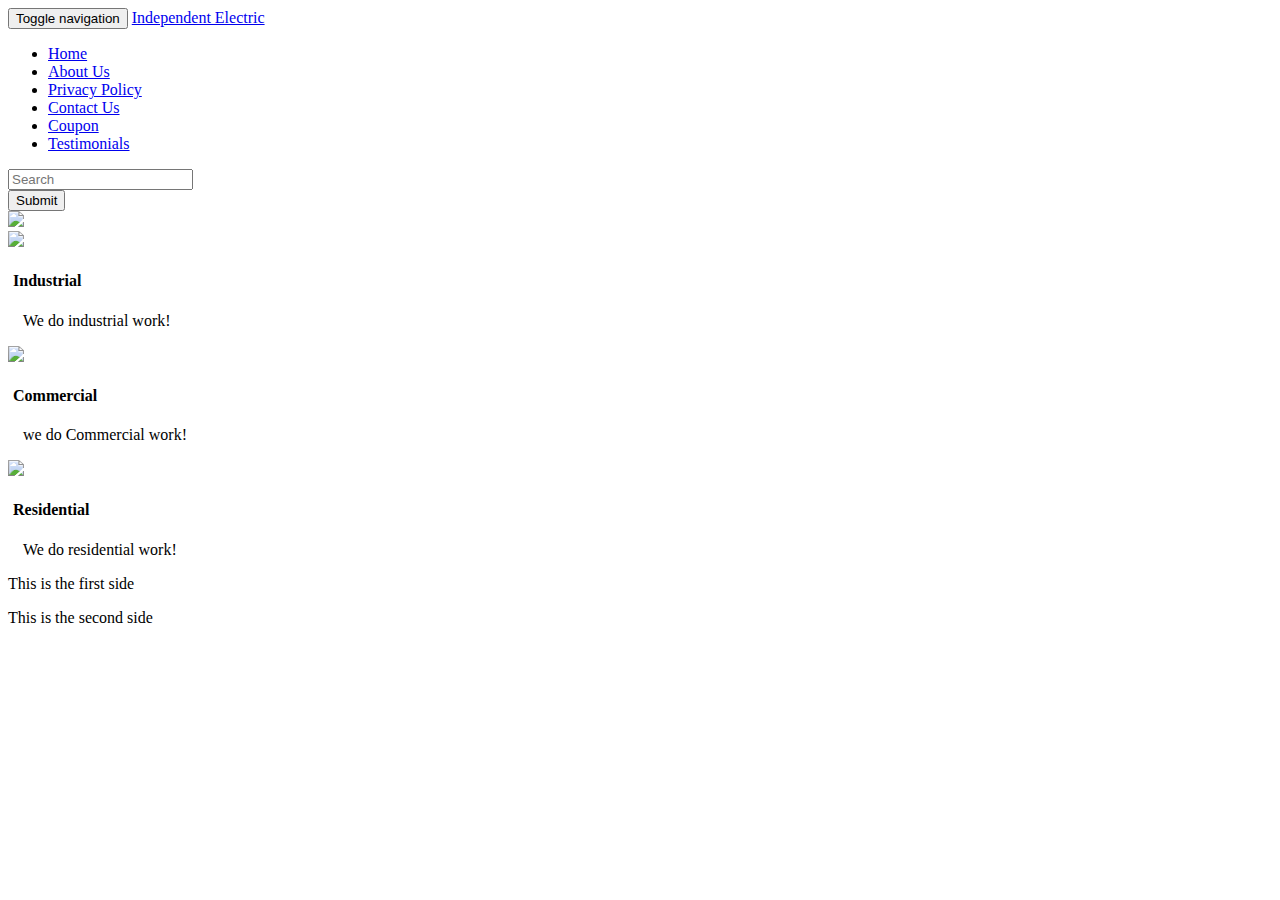
==== index.html @ 75976e56 "added index.html" ====
<!DOCTYPE html>
<html lang="en">
    <head>
        <meta http-equiv="Content-type" content="text/html; charset=utf-8">

     	<meta name="viewport" content="width=device-width, initial-scale=1.0">   
	<title>Interactive Bootstrap Wireframes</title>
        
	<link rel="stylesheet" href="http://www.rha.msu.edu/dev/electric/css/bootstrap.css" type="text/css" media="screen" title="master" charset="utf-8">
        <link rel="stylesheet" href="css/electric.css" type="text/css" media="screen" title="master" charset="utf-8">
        <!--<link rel="stylesheet" href="css/bootstrap.css" type="text/css" media="screen" title="master" charset="utf-8">-->

	
	<script type="text/javascript" src="http://ajax.googleapis.com/ajax/libs/jquery/1.10.2/jquery.min.js"></script>
	<!--<script src="js/bootstrap.min.js" type="text/javascript"></script>-->
        <script src="js/bootstrap.js" type="text/javascript"></script>
	<!--<script src="js/search.js" type="text/javascript"></script>
	<script stc="js/classie.js" type="text/javascript"></script>-->

	<!--[if !IE 7]>
		<style type="text/css">
			#wrap {display:table;height:100%}
		</style>
	<![endif]-->    
    </head>
    <body>
	<div id="wrap">
        	<div class="container-fluid" id="container">

			<nav class="navbar navbar-default navbar-fixed-top" role="navigation">
  				<div class="container-fluid">
    				<!-- Brand and toggle get grouped for better mobile display -->
    					<div class="navbar-header">
     						<button type="button" class="navbar-toggle" data-toggle="collapse" data-target=".navbar-collapse">
        						<span class="sr-only">Toggle navigation</span>
        						<span class="icon-bar"></span>
        						<span class="icon-bar"></span>
        						<span class="icon-bar"></span>
      						</button>
      						<a class="navbar-brand" href="#">Independent Electric</a>
    					</div>

    			 	<!--Collect the nav links, forms, and other content for toggling -->
    					<div class="collapse navbar-collapse">
      						<ul class="nav navbar-nav">
        						<li class="active"><a href="#">Home</a></li>
        						<li class="navwidth"><a href="#">About Us</a></li>
							<li class="navwidth"><a href="#">Privacy Policy</a></li>
							<li class="navwidth"><a href="#">Contact Us</a></li>
							<li class="navwidth"><a href="#">Coupon</a></li>
							<li class="navwidth"><a href="#">Testimonials</a></li>
        						<!--<li class="dropdown">
          							<a href="#" class="dropdown-toggle" data-toggle="dropdown">Dropdown <b class="caret"></b></a>
          							<ul class="dropdown-menu">
									<li><a href="#">Action</a></li>
            								<li><a href="#">Another action</a></li>
            								<li><a href="#">Something else here</a></li>
           		 						<li class="divider"></li>
            								<li><a href="#">Separated link</a></li>
            								<li class="divider"></li>
            								<li><a href="#">One more separated link</a></li>
          							</ul>
        						</li>-->
      						</ul>
      						
						<form class="navbar-form navbar-right navpadding" role="search">
        						<div class="form-group">
          							<input type="text" class="form-control" placeholder="Search">
        						</div>
        						<button type="submit" class="btn btn-default navpadding">Submit</button>
      						</form>
					
    					</div><!-- /.navbar-collapse -->
  				</div><!-- /.container-fluid -->
			</nav>


			<div class="jumbotron">
				<img src="http://lorempixel.com/b/1000/500/" class="displayed img-responsive">
				<!--<img src="img/lightbulb.png" class="img-responsive" alt="bulb">-->
				<!--<img src="img/ladder_crop.png" class="img-responsive" alt="ladder">
				<img src="img/supply_company.jpeg" class="img-responsive" alt="supply">-->
			</div>


		
			<!--<div id="slider" class="carousel slide" data-ride="carousel">
				<ol class="carousel-indicators">
					<li data-target="#slider" data-slide-to="0" class="active"></li>
					<li data-target="#slider" data-slide-to="1"></li>
				</ol>
			
				<div class="carousel-inner">
					<div class="item active">
						<img src="img/supply_company.jpeg" alt = "supply">
					</div>-->
				
					<!--<div class="item">
						<img src="img/ladder_crop.png" alt="ladder">
					</div>-->
					<!--<div class="item">
						<img src="img/lightbulb.png" alt="bulb">
					</div>
				</div>
			
				<a class="left carousel-control" href="#slider" data-slide="prev"><span class="icon-prev"></span></a>
				<a class="right carousel-control" href="#slider" data-slide="next"><span class="icon-next"></span></a>
			</div>-->



		 
			<div class="row">
				<div class="content col-lg-4 col-sm-4 col-4 well">
					<div class="media">
						<!--<a href="#" class="pull-left"><img src="http://lorempixel.com/64/64/" alt="Image"></a>-->
						<a href="#"><!--class="pull-left"--><img src="http://lorempixel.com/b/350/175/"></a>
						<div class="media-body">
							<h4 class="media-heading" style="padding-left: 5px;">Industrial</h4>
							<p style="padding-left: 15px;">We do industrial work!</p>
						</div>
					</div>
				</div>
				<div class="content col-lg-4 col-sm-4 col-4 well">
					<div class="media">
                                        	<a href="#"><!--class="pull-left"--><img src="http://lorempixel.com/b/350/175/"></a>
                                        	<div class="media-body">
                                                	<h4 class="media-heading" style="padding-left: 5px;">Commercial</h4>
                                                	<p style="padding-left: 15px;">we do Commercial work!</p>
                                        	</div>
                                	</div>
				</div>
				<div class="content col-lg-4 col-sm-4 col-4 well">
					<div class="media">
                                        	<a href="#"><!--class="pull-left"--><img src="http://lorempixel.com/b/350/175/"></a>
                                        	<div class="media-body">
                                                	<h4 class="media-heading" style="padding-left: 5px;">Residential</h4>
                                                	<p style="padding-left: 15px;">We do residential work!</p>
                                        	</div>
                                	</div>
				</div>
			</div>
        	</div> <!--end container -->
	</div> <!--end wrap -->		

    </body>
    
    <footer id="footer" class="well">
	<div class="div1">
		<p>This is the first side</p>
	</div>
	<div class="div2">
		<p>This is the second side</p>
	</div>
    </footer>

</html>
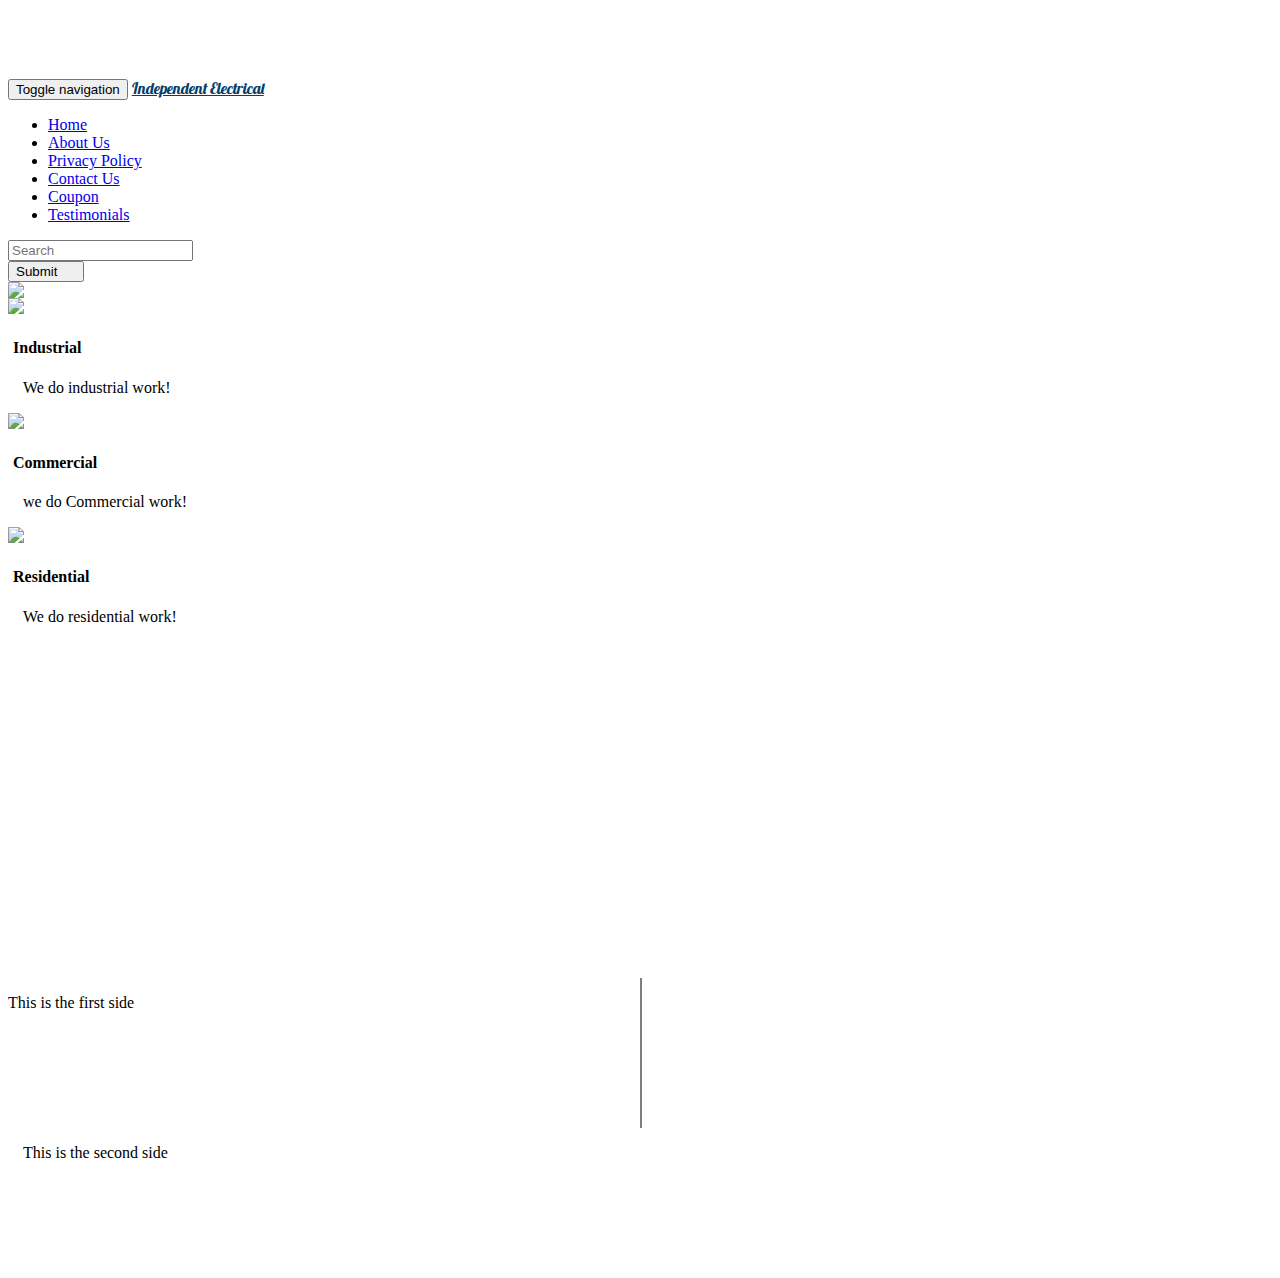
==== commit 17c5d246: "modified color for logo, and fixed the horizontal scrolling" ====
--- a/index.html
+++ b/index.html
@@ -2,30 +2,31 @@
 <html lang="en">
     <head>
         <meta http-equiv="Content-type" content="text/html; charset=utf-8">
+        <meta name="viewport" content="width=device-width, initial-scale=1.0">
 
-     	<meta name="viewport" content="width=device-width, initial-scale=1.0">   
-	<title>Interactive Bootstrap Wireframes</title>
-        
-	<link rel="stylesheet" href="http://www.rha.msu.edu/dev/electric/css/bootstrap.css" type="text/css" media="screen" title="master" charset="utf-8">
+        <title>Interactive Bootstrap Wireframes</title>
+
+	    <link rel="stylesheet" href="http://www.rha.msu.edu/dev/electric/css/bootstrap.css" type="text/css" media="screen" title="master" charset="utf-8">
         <link rel="stylesheet" href="css/electric.css" type="text/css" media="screen" title="master" charset="utf-8">
         <!--<link rel="stylesheet" href="css/bootstrap.css" type="text/css" media="screen" title="master" charset="utf-8">-->
 
-	
-	<script type="text/javascript" src="http://ajax.googleapis.com/ajax/libs/jquery/1.10.2/jquery.min.js"></script>
-	<!--<script src="js/bootstrap.min.js" type="text/javascript"></script>-->
+        <link href='http://fonts.googleapis.com/css?family=Lobster' rel='stylesheet' type='text/css'>
+
+	    <script type="text/javascript" src="http://ajax.googleapis.com/ajax/libs/jquery/1.10.2/jquery.min.js"></script>
+	    <!--<script src="js/bootstrap.min.js" type="text/javascript"></script>-->
         <script src="js/bootstrap.js" type="text/javascript"></script>
-	<!--<script src="js/search.js" type="text/javascript"></script>
-	<script stc="js/classie.js" type="text/javascript"></script>-->
+	    <!--<script src="js/search.js" type="text/javascript"></script>
+	    <script stc="js/classie.js" type="text/javascript"></script>-->
 
-	<!--[if !IE 7]>
-		<style type="text/css">
-			#wrap {display:table;height:100%}
-		</style>
-	<![endif]-->    
+	    <!--[if !IE 7]>
+		      <style type="text/css">
+			           #wrap {display:table;height:100%}
+		      </style>
+	    <![endif]-->
     </head>
     <body>
 	<div id="wrap">
-        	<div class="container-fluid" id="container">
+        	<!--<div class="container-fluid" id="container">-->
 
 			<nav class="navbar navbar-default navbar-fixed-top" role="navigation">
   				<div class="container-fluid">
@@ -37,7 +38,7 @@
         						<span class="icon-bar"></span>
         						<span class="icon-bar"></span>
       						</button>
-      						<a class="navbar-brand" href="#">Independent Electric</a>
+      						<a class="navbar-brand" id="brand" href="#">Independent Electrical</a>
     					</div>
 
     			 	<!--Collect the nav links, forms, and other content for toggling -->
@@ -45,14 +46,14 @@
       						<ul class="nav navbar-nav">
         						<li class="active"><a href="#">Home</a></li>
         						<li class="navwidth"><a href="#">About Us</a></li>
-							<li class="navwidth"><a href="#">Privacy Policy</a></li>
-							<li class="navwidth"><a href="#">Contact Us</a></li>
-							<li class="navwidth"><a href="#">Coupon</a></li>
-							<li class="navwidth"><a href="#">Testimonials</a></li>
+                                <li class="navwidth"><a href="#">Privacy Policy</a></li>
+                                <li class="navwidth"><a href="#">Contact Us</a></li>
+                                <li class="navwidth"><a href="#">Coupon</a></li>
+                                <li class="navwidth"><a href="#">Testimonials</a></li>
         						<!--<li class="dropdown">
           							<a href="#" class="dropdown-toggle" data-toggle="dropdown">Dropdown <b class="caret"></b></a>
           							<ul class="dropdown-menu">
-									<li><a href="#">Action</a></li>
+                                            <li><a href="#">Action</a></li>
             								<li><a href="#">Another action</a></li>
             								<li><a href="#">Something else here</a></li>
            		 						<li class="divider"></li>
@@ -62,18 +63,17 @@
           							</ul>
         						</li>-->
       						</ul>
-      						
-						<form class="navbar-form navbar-right navpadding" role="search">
-        						<div class="form-group">
-          							<input type="text" class="form-control" placeholder="Search">
-        						</div>
-        						<button type="submit" class="btn btn-default navpadding">Submit</button>
-      						</form>
-					
+
+						    <form class="navbar-form navbar-right navpadding" role="search">
+                                <div class="form-group">
+                                    <input type="text" class="form-control" placeholder="Search">
+                                </div>
+                                <button type="submit" class="btn btn-default navpadding">Submit</button>
+                            </form>
+
     					</div><!-- /.navbar-collapse -->
   				</div><!-- /.container-fluid -->
 			</nav>
-
 
 			<div class="jumbotron">
 				<img src="http://lorempixel.com/b/1000/500/" class="displayed img-responsive">
@@ -83,18 +83,18 @@
 			</div>
 
 
-		
+
 			<!--<div id="slider" class="carousel slide" data-ride="carousel">
 				<ol class="carousel-indicators">
 					<li data-target="#slider" data-slide-to="0" class="active"></li>
 					<li data-target="#slider" data-slide-to="1"></li>
 				</ol>
-			
+
 				<div class="carousel-inner">
 					<div class="item active">
 						<img src="img/supply_company.jpeg" alt = "supply">
 					</div>-->
-				
+
 					<!--<div class="item">
 						<img src="img/ladder_crop.png" alt="ladder">
 					</div>-->
@@ -102,14 +102,14 @@
 						<img src="img/lightbulb.png" alt="bulb">
 					</div>
 				</div>
-			
+
 				<a class="left carousel-control" href="#slider" data-slide="prev"><span class="icon-prev"></span></a>
 				<a class="right carousel-control" href="#slider" data-slide="next"><span class="icon-next"></span></a>
 			</div>-->
 
 
 
-		 
+
 			<div class="row">
 				<div class="content col-lg-4 col-sm-4 col-4 well">
 					<div class="media">
@@ -123,28 +123,28 @@
 				</div>
 				<div class="content col-lg-4 col-sm-4 col-4 well">
 					<div class="media">
-                                        	<a href="#"><!--class="pull-left"--><img src="http://lorempixel.com/b/350/175/"></a>
-                                        	<div class="media-body">
-                                                	<h4 class="media-heading" style="padding-left: 5px;">Commercial</h4>
-                                                	<p style="padding-left: 15px;">we do Commercial work!</p>
-                                        	</div>
-                                	</div>
+                        <a href="#"><!--class="pull-left"--><img src="http://lorempixel.com/b/350/175/"></a>
+                        <div class="media-body">
+                            <h4 class="media-heading" style="padding-left: 5px;">Commercial</h4>
+                            <p style="padding-left: 15px;">we do Commercial work!</p>
+                        </div>
+                    </div>
 				</div>
 				<div class="content col-lg-4 col-sm-4 col-4 well">
 					<div class="media">
-                                        	<a href="#"><!--class="pull-left"--><img src="http://lorempixel.com/b/350/175/"></a>
-                                        	<div class="media-body">
-                                                	<h4 class="media-heading" style="padding-left: 5px;">Residential</h4>
-                                                	<p style="padding-left: 15px;">We do residential work!</p>
-                                        	</div>
-                                	</div>
+                        <a href="#"><!--class="pull-left"--><img src="http://lorempixel.com/b/350/175/"></a>
+                        <div class="media-body">
+                            <h4 class="media-heading" style="padding-left: 5px;">Residential</h4>
+                            <p style="padding-left: 15px;">We do residential work!</p>
+                        </div>
+                    </div>
 				</div>
 			</div>
-        	</div> <!--end container -->
-	</div> <!--end wrap -->		
+        	<!--</div> end container -->
+	</div> <!--end wrap -->
 
     </body>
-    
+
     <footer id="footer" class="well">
 	<div class="div1">
 		<p>This is the first side</p>
--- a/css/electric.css
+++ b/css/electric.css
@@ -0,0 +1,262 @@
+/* Search icon by IcoMoon, made with http://icomoon.io/app/ */
+@font-face {
+font-family: 'icomoon';
+src:url('../fonts/icomoon/icomoon.eot');
+src:url('../fonts/icomoon/icomoon.eot?#iefix') format('embedded-opentype'),
+url('../fonts/icomoon/icomoon.woff') format('woff'),
+url('../fonts/icomoon/icomoon.ttf') format('truetype'),
+url('../fonts/icomoon/icomoon.svg#icomoon') format('svg');
+
+font-weight: normal;
+font-style: normal;
+}
+
+/*Basic style rule to outline and space block-level elements */
+[class*="span"] {
+    background: #eee;
+    margin-bottom: 10px;
+}
+
+body {
+padding-top: 70px;
+height: 100%;
+overflow-x:hidden;
+}
+
+html {
+height: 100%;
+}
+
+#wrap {
+min-height: 100%;
+}
+
+#container {
+overflow-y: auto;
+padding-bottom: 150px;
+margin-right: 0px;
+padding-right: 0px;
+}
+
+.navwidth {
+margin-left: 0px;
+margin-right: 0px;
+padding-left: 0px;
+padding-right: 0px;
+}
+
+.navpadding {
+padding-right: 25px;
+}
+
+/*media query fix for navbar*/
+@media (max-width: 1050px)
+{
+    .navbar-header
+    {
+        float: none;
+    }
+    .navbar-left,.navbar-right {
+        float: none !important;
+    }
+    .navbar-toggle {
+        display: block;
+    }
+    .navbar-collapse {
+        border-top: 1px solid transparent;
+        box-shadow: inset 0 1px 0 rgba(255,255,255,0.1);
+    	height: 150px;
+	overflow-y: auto;
+    }
+    .navbar-fixed-top {
+	top: 0;
+	border-width: 0 0 1px;
+    }
+    .navbar-collapse.collapse {
+        display: none!important;
+    }
+    .navbar-nav {
+        float: none!important;
+	margin-top: 7.5px;
+    }
+    .navbar-nav>li {
+        float: none;
+    }
+    .navbar-nav>li>a {
+        padding-top: 10px;
+        padding-bottom: 10px;
+    }
+    .collapse.in{
+  	display:block !important;
+    }
+}
+
+
+/*end of navbar fix*/
+
+#brand {
+    font-family: 'Lobster', cursive;
+    color: #063E6D;
+    /*color: #024E6E;*/
+    /*color: #002E48;*/
+}
+
+
+/*start of search bar*/
+.sb-search {
+position: relative;
+margin-top: 10px;
+width: 0%;
+min-width: 60px;
+height: 60px;
+float: right;
+overflow: hidden;
+
+-webkit-transition: width 0.3s;
+-moz-transition: width 0.3s;
+transition: width 0.3s;
+
+-webkit-backface-visibility: hidden;
+}
+
+.sb-search-input {
+position: absolute;
+top: 0;
+right: 0;
+border: none;
+outline: none;
+background: #fff;
+width: 100%;
+height: 60px;
+margin: 0;
+z-index: 10;
+padding: 20px 65px 20px 20px;
+font-family: inherit;
+font-size: 20px;
+color: #2c3e50;
+}
+
+input[type="search"].sb-search-input {
+-webkit-appearance: none;
+-webkit-border-radius: 0px;
+}
+
+.sb-search-input::-webkit-input-placeholder {
+color: #efb480;
+}
+
+.sb-search-input:-moz-placeholder {
+color: #efb480;
+}
+
+.sb-search-input::-moz-placeholder {
+color: #efb480;
+}
+
+.sb-search-input:-ms-input-placeholder {
+color: #efb480;
+}
+
+.sb-icon-search .sb-search-submit {
+width: 60px;
+height: 60px;
+display: block;
+position: absolute;
+right: 0;
+top: 0;
+padding: 0;
+margin: 0;
+line-height: 60px;
+text-align: center;
+cursor: pointer;
+}
+
+.sb-search-submit {
+background: #fff; /*IE needs this*/
+-ms-filter: "progid:DXImageTransform.Microsoft.Alpha(Opacity=0)"; /*IE 8*/
+filter: alpha(opacity=0); /*IE 7*/
+opacity: 0;
+color: transparent;
+border: none;
+outline: none;
+z-index: -1;
+}
+
+.sb-icon-search {
+color: #fff;
+background: #e67e22;
+z-index: 90;
+font-size: 22px;
+font-family: 'icomoon';
+speak: none;
+font-style: normal;
+font-weight: normal;
+font-variant: normal;
+text-transform: none;
+-webkit-font-smoothing: antialiased;
+}
+
+.sb-icon-search:before {
+content: "\e000";
+}
+
+/*Open state*/
+.sb-search.sb-search-open,
+.no-js .sb-search {
+width: 100%;
+}
+
+.sb-search.sb-search-open .sb-icon-search,
+.no-js .sb-search .sb-icon-search {
+background: #da6d0d;
+color: #fff;
+z-index: 11;
+}
+
+.sb-search.sb-search-open .sb-search-submit,
+.no-js .sb-search .sb-search-submit {
+z-index: 90;
+}
+
+/*end of search bar*/
+
+
+img.displayed {
+display: block;
+margin-left: auto;
+margin-right: auto;
+}
+
+#contentwrap {
+width: 100%;
+}
+
+#footer {
+position: relative;
+margin-top -150px;
+height: 150px;
+clear: both;
+}
+
+.div1 {
+height: 100%;
+width: 50%;
+float: left;
+border-right: 2px solid grey;
+}
+
+.div2 {
+height: 100%;
+width: 50%;
+float: left;
+padding-left: 15px;
+}
+
+/*Opera Fix*/
+body:before {
+content:"";
+height: 100%;
+float: left;
+width: 0;
+margin-top: -32767px;
+}
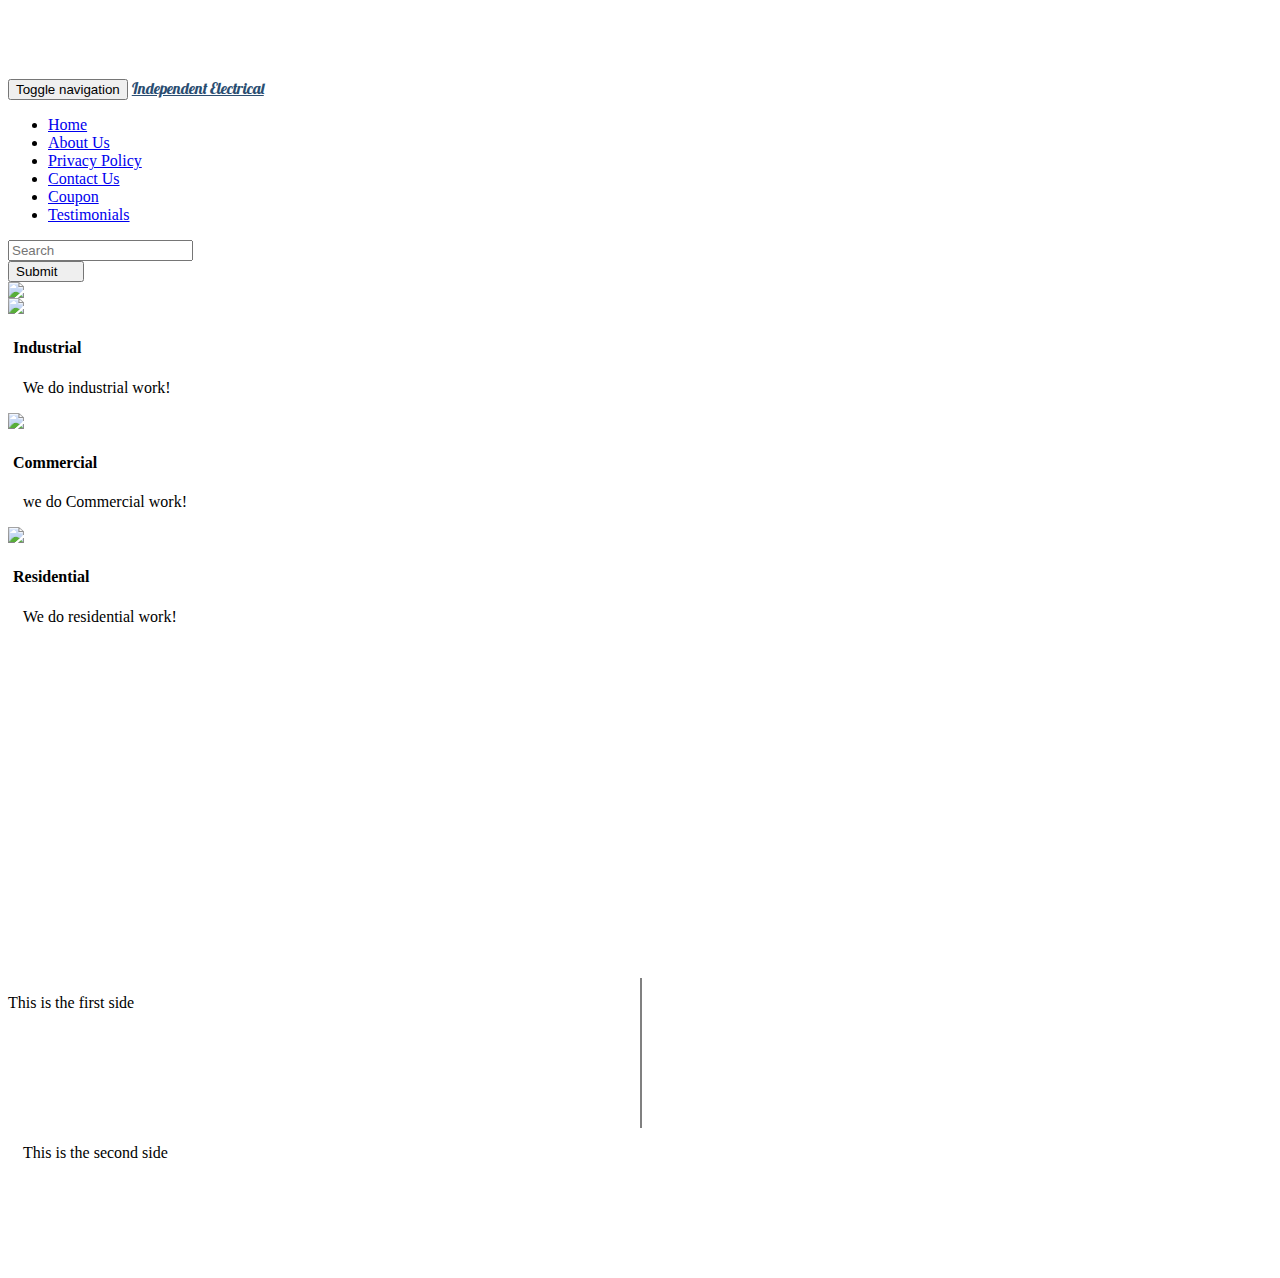
==== commit 021404b8: "updated background-color options for body" ====
--- a/index.html
+++ b/index.html
@@ -45,7 +45,7 @@
     					<div class="collapse navbar-collapse">
       						<ul class="nav navbar-nav">
         						<li class="active"><a href="#">Home</a></li>
-        						<li class="navwidth"><a href="#">About Us</a></li>
+        						<li class="navwidth"><a href="about.html">About Us</a></li>
                                 <li class="navwidth"><a href="#">Privacy Policy</a></li>
                                 <li class="navwidth"><a href="#">Contact Us</a></li>
                                 <li class="navwidth"><a href="#">Coupon</a></li>
--- a/css/electric.css
+++ b/css/electric.css
@@ -21,6 +21,11 @@
 padding-top: 70px;
 height: 100%;
 overflow-x:hidden;
+/*background-color: #E6E3BB;*/
+/*background-color: #EFEACC;*/
+/*background-color: #CFC19E;*/
+/*background-color: #D4C9AD;*/
+/*background-color: #F1ECDF;*/
 }
 
 html {
@@ -96,7 +101,8 @@
 
 #brand {
     font-family: 'Lobster', cursive;
-    color: #063E6D;
+    color: #2B4E72;
+    /*color: #063E6D;*/
     /*color: #024E6E;*/
     /*color: #002E48;*/
 }
